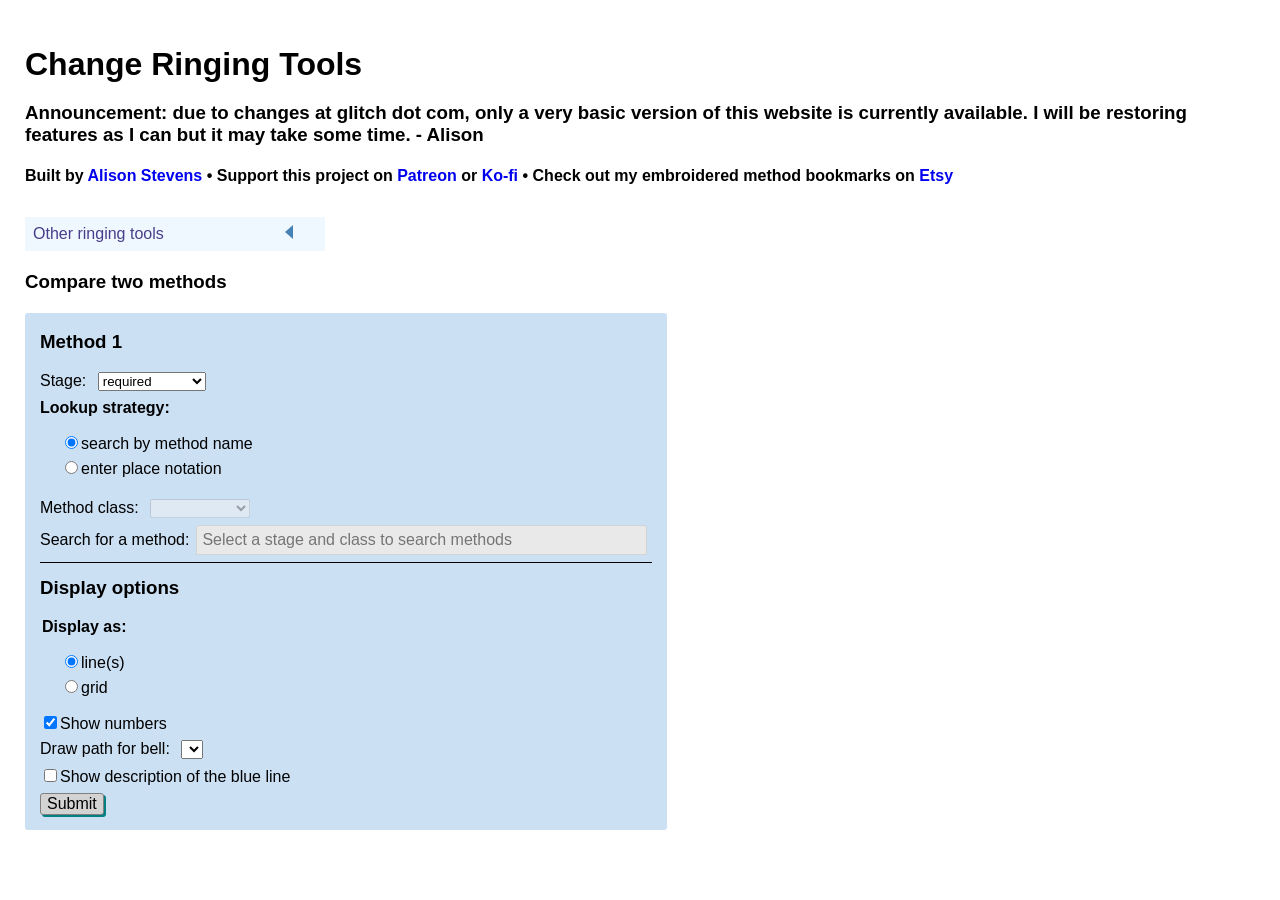
==== index.html @ 7b51bbd8 "begin change to compare" ====
<!DOCTYPE html>
<html lang="en">
  <head>
    <meta charset="UTF-8" />
    <meta http-equiv="X-UA-Compatible" content="IE=edge" />
    <meta name="viewport" content="width=device-width, initial-scale=1.0" />
    <title>Change Ringing Tools</title>
    <link rel="stylesheet" href="style.css" />
    <link rel="icon" 
      type="image/png" 
      href="https://sallyandbobminor.wordpress.com/wp-content/uploads/2025/07/bristol-major-short.png">
    
    
    
  </head>
  <body>
    <header>
      <div>
        <h1>
          Change Ringing Tools
        </h1>
        <h3>
          Announcement: due to changes at glitch dot com, only a very basic version of this website is currently available. I will be restoring features as I can but it may take some time. - Alison
        </h3>
        <h4>
          Built by <a href="https://www.alisonnicole.com" target="blank">Alison Stevens</a> • Support this project on <a href="https://www.patreon.com/alisons" target="blank">Patreon</a> or <a href="https://ko-fi.com/alisonstevens" target="blank">Ko-fi</a> • Check out my embroidered method bookmarks on <a href="https://www.etsy.com/shop/RingingEmbroidery" target="blank">Etsy</a>
        </h4>
      </div>
    </header>
    
    <main>
      <div id="nav-options" class="header">
          <div>
            <p>
              Other ringing tools
            </p>
            <div class="arrow"></div>
          </div>
          <ul class="dropdown">
            <li><a href="/callchange">Call change game</a></li>
            <li><a href="/ringle">Ringle: a Wordle-inspired change ringing game</a></li>
            <li><a href="/stedman">Stedman tips and tricks</a></li>
            <li><a href="/court">Court places and Cambridge places</a></li>
            <li><a href="https://towers.changeringing.net">Tower guide</a></li>
            <li><a href="https://www.sallyandbobminor.com" target="blank">Alison's ringing blog</a></li>
          </ul>

      </div>
      
      <h3 class="header">
        Compare two methods
      </h3>
      
      <!--button for complib id instead would go here-->
      
      <form action="/" method="get" autocomplete="off" id="formform">
        <h3>
          Method 1
        </h3>
        <div id="method-info" class="category">
          
          <div>
            <label for="stage">
              Stage:
            </label>
            <select id="stage" name="stage" required>
              <option value disabled selected>required</option>
              <option value="4">4 - Minimus</option>
              <option value="5">5 - Doubles</option>
              <option value="6">6 - Minor</option>
              <option value="7">7 - Triples</option>
              <option value="8">8 - Major</option>
              <option value="9">9 - Caters</option>
              <option value="10">10 - Royal</option>
              <option value="11">11 - Cinques</option>
              <option value="12">12 - Maximus</option>
              <option value="13">13 - Sextuples</option>
              <option value="14">14 - Fourteen</option>
              <option value="15">15 - Septuples</option>
              <option value="16">16 - Sixteen</option>
            </select>
          </div>
          <div>
            <fieldset class="borderless" id="lookupstrat">
              <p class="bold">
                Lookup strategy:
              </p>
              <ul>
                <li><label><input type="radio" name="lookup" value="name" checked />search by method name</label></li>
                <li><label><input type="radio" name="lookup" value="pn" />enter place notation</label></li>
                <!--<li><label><input type="radio" name="lookup" value="complib" />enter complib id</label></li>-->
              </ul>
            </fieldset>
          </div>
          
          
          <div class="searchstrategy" id="searchbyname">
            <div>
              <label for="methodClass">
                Method class:
              </label>
              <select id="methodClass" name="methodClass" disabled >
              </select>
            </div>
            <div class="flex" id="methodSearch">
              <label for="methodName">
                Search for a method:
              </label>
              <div>
                <input type="text" id="methodName" name="methodName" placeholder="Select a stage and class to search methods" autocomplete="off" disabled />
                <ul id="methodList">
                </ul>
              </div>
            </div>
          </div>

          <div class="searchstrategy hidden" id="searchbypn">
            <div class="flex">
              <label for="placeNotation">
                Place notation:
              </label>
              <input type="text" id="placeNotation" name="placeNotation" minlength="1" autocomplete="off" disabled />
            </div>
            <div class="errors" id="pnerrors">
              
            </div>
          </div>

          <div class="searchstrategy hidden" id="searchbycomplib">
            <label for="complibid">
              Enter a complib.org composition ID:
            </label>
            <input type="number" id="complibid" name="complibid" disabled />
          </div>
          
        </div>
        <div class="line"></div>
        <div id="gridopts" class="type">
          <h3>
            Display options
          </h3>
          <fieldset class="borderless" id="gridtype">
            <legend class="bold">
              Display as:
            </legend>
            <ul>
              <li><label><input type="radio" name="gridtype" value="gridline" checked />line(s)</label></li>
              <li><label><input type="radio" name="gridtype" value="gridgrid" />grid</label></li>
            </ul>
          </fieldset>
          
          <div class="gridtype" id="gridline">
            <div>
              <label><input type="checkbox" checked id="show-nums" name="numbers" value="show" />Show numbers</label>
            </div>
            <div>
              <label for="blueBell">
                Draw path for bell:
              </label>
              <select id="blueBell" name="blueBell" class="blueBell">
      
              </select>
            </div>
            <div>
              <label>
                <input type="checkbox" id="describe" name="describe" value="show" />Show description of the blue line
              </label>
            </div>
          </div>
          <div class="gridtype hidden" id="gridgrid">
            <fieldset class="borderless">
              <legend>Draw working bells:</legend>
              <ul>
                <li>
                  <label><input type="radio" name="gridcolors" value="0" />same color</label>
                </li>
                <li>
                  <label><input type="radio" name="gridcolors" value="colors" checked />different colors</label>
                </li>
              </ul>
            </fieldset>
          </div>
                
        </div>
        <button type="button" id="submit">Submit</button>
      </form>
      <div id="container">
        
      </div>
    </main>
    
    <script
  src="https://code.jquery.com/jquery-3.6.0.min.js"
  integrity="sha256-/xUj+3OJU5yExlq6GSYGSHk7tPXikynS7ogEvDej/m4="
  crossorigin="anonymous"></script>
    <script src="jquery.svg.js"></script>
    <script src="jquery.svgdom.js"></script>
    <script src="script.js"></script>
  </body>
</html>
---- style.css ----
*,
*:before,
*:after {
  box-sizing: border-box;
}

@media screen {
  
  body {
    font-family: helvetica, arial, sans-serif;
    margin: 25px;
  }
  
  a {
    text-decoration: none;
  }
  
  button {
    font-size: 16px;
    border-radius: 3px;
    background-color: lightgrey;
    border: 1px solid grey;
    box-shadow: 2px 2px teal;
    cursor: pointer;
    align-self: flex-start;
  }
  button:hover {
    background-color: #eeeeee;
  }
  button:active {
    box-shadow: none;
  }
  
  button a {
    text-decoration: none;
    color: black;
  }
  
  header {
    display: flex;
    margin-bottom: 10px;
  }

  fieldset.borderless {
    border: 0;
    padding: 0;
    margin: 0;
  }
  
  form {
    margin-top: 20px;
    margin-bottom: 25px;
    padding: 0 15px 15px 15px;
    background-color: rgb(204, 224, 244);
    display: flex;
    flex-flow: column;
    width: 100%;
    max-width: 642px;
    border-radius: 3px;
    position: relative;
  }
  
  h1 {
    font-weight: bold;
    color: black;
    margin-bottom: 10px;
  }
  
  input {
    /*margin-bottom: 10px;*/
    padding: 5px;
    border: 1px solid lightgrey;
    border-radius: 3px;
    font-size: 16px;
  }
  input:disabled {
    background-color: #e9e9e9;
  }
  
  label {
    margin-right: 7px;
  }
  
  li {
    position: relative;
    z-index: 2;
    margin-bottom: 5px;
  }
  
  p {
    max-width: 600px;
    margin: 8px 0;
  }
  
  span {
    margin-right: 10px;
    display: inline-block;
  }
  
  ul {
    list-style-type: none;
    padding-left: 20px;
  }
  
  .bold {
    font-weight: bold;
  }
  
  .disabled {
    color: lightsteelblue;
  }
  
  .hidden.category, .hidden {
    display: none;
  }

  div.line {
    width: 100%;
    height: 1px;
    background-color: black;
    margin-bottom: 10px;
  }
  
  div.errors {
    color: red;
  }

  /* nav styling */
  #nav-options {
    background-color: aliceblue;
    color: darkslateblue;
    max-width: 300px;
    margin-bottom: 20px;
  }

  #nav-options p {
    width: 80%;
    margin: 8px 8px;
    display: inline-block;
  }
  #nav-options li a {
    color: darkslateblue;
    text-decoration: none;
  }

  #nav-options ul {
    margin-top: 0;
    padding-bottom: 8px;
    display: none;
  }

  .arrow {
    width: 0;
    height: 0;
    border-top: 7px solid transparent;
    border-bottom: 7px solid transparent;
    border-right: 8px solid steelblue;
    margin-right: 8px;
    margin-top: 8px;
    display: inline-block;
    transition: transform 600ms ease;
  }

  .rotate {
    transform: rotate(-90deg);
  }
  
  /* FORM STYLING */
  
  div.flex {
    display: flex;
    flex-flow: row wrap;
    align-items: center;
  }

  div.input, ul.row {
    display: flex;
    flex-flow: row wrap;
    margin-bottom: 7px;
    align-items: center;
  }

  div.searchstrategy {
    padding-top: 5px;
  }
  
  div.searchstrategy > div, div.gridtype > div {
    margin-bottom: 7px;
  }
  
  /* method info */
  
  select#methodClass {
    width: 100px;
  }
  
  input#placeNotation {
    flex: 1 335px;
  }
  
  div#methodSearch div {
    position: relative;
    flex: 1 335px;
  }
  
  input#methodName {
    width: 99%;
    border-radius: 3px 3px 0 0;
  }
  
  ul#methodList {
    margin-left: 1px;
    padding-left: 0;
    width: 98.5%;
    /*border: 1px solid black;*/
    position: absolute;
    top: 15px;
    background-color: aliceblue;
    border-radius: 0 0 5px 5px;
    /*z-index: 3;*/
  }
  
  ul#methodList li {
    display: none;
    padding-left: 10px;
    padding-bottom: 5px;
    margin-bottom: 0;
    width: 100%;
    z-index: 4;
    background-color: aliceblue;
  }
  
  ul#methodList li:last-child {
    border-radius: 0 0 5px 5px;
  }
  
  ul#methodList li:hover {
    background-color: lightsteelblue;
  }
  
  ul#methodList li.selected {
    background-color: lightsteelblue;
  }

  div.type h3 {
    margin-top: 4px;
  }
}

@media print {
  header {
    display: none;
  }

  body {
    font-family: helvetica, arial, sans-serif;
    margin: 25px;
  }

  form {
    display: none;
  }

  svg.contain {
    width: 25%;
    height: auto;
    break-inside: avoid-page;
    margin-bottom: 40px;
  }
  
  div.grid-container {
    display: inline-block;
  }
  
  div.grid {
    float: left;
  /*height: 850px;*/
  }
  
  
  div.pageN {
    margin-top: 100px;
  }
  
  
  svg svg {
    width: 16.6%;
  }
  
  footer {
    display: none;
  }
}
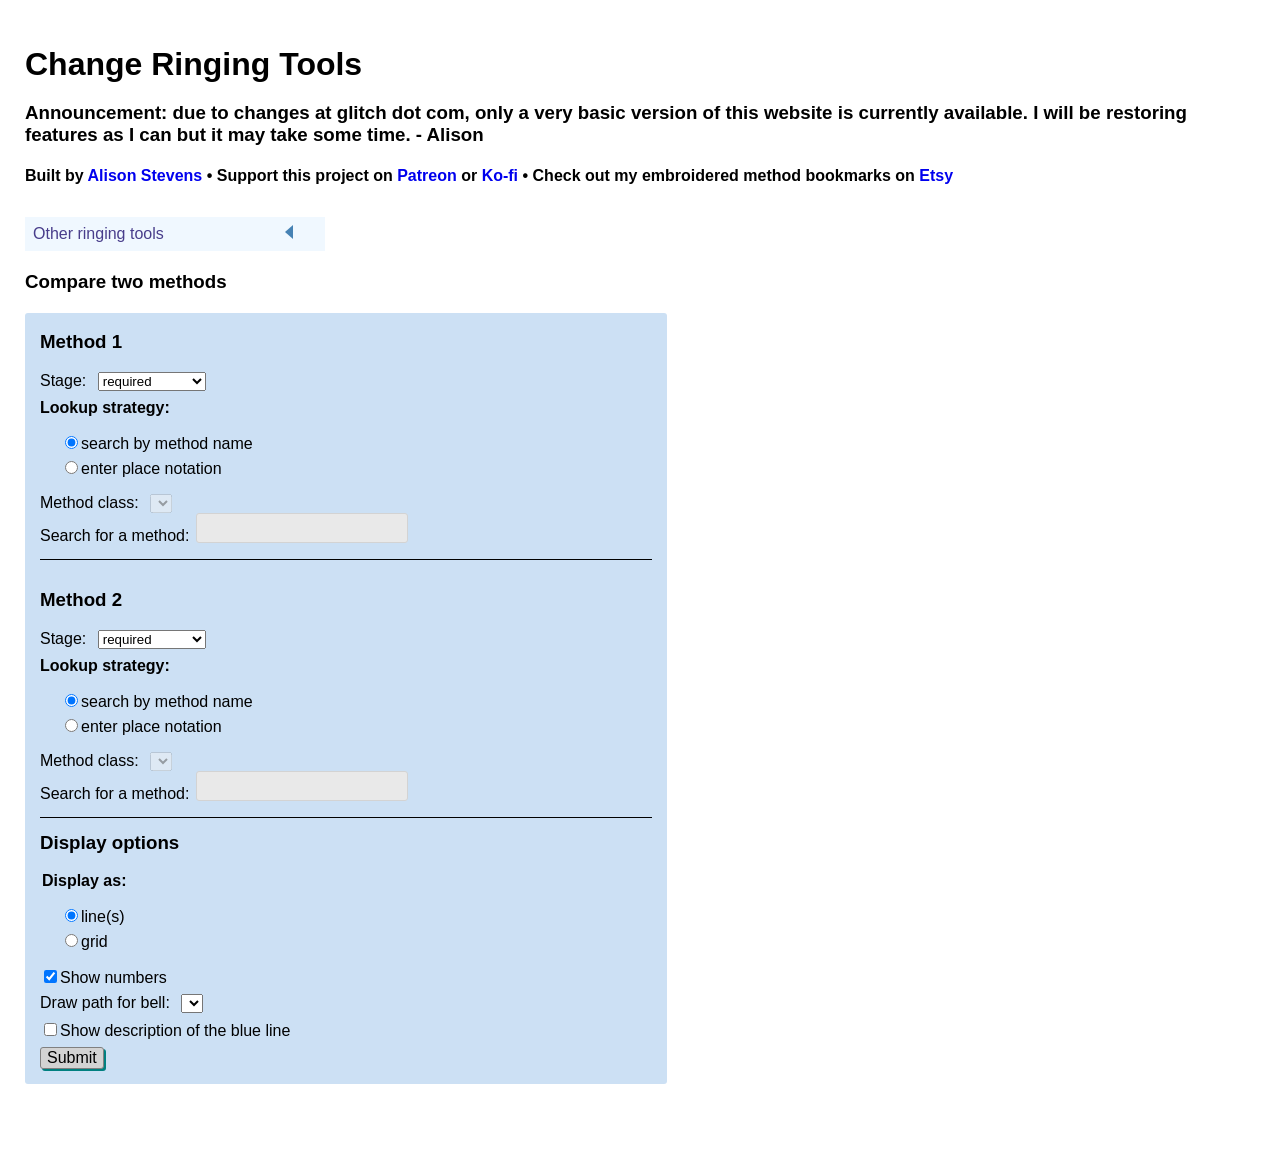
==== commit 26631de9: "duplicate method search" ====
--- a/index.html
+++ b/index.html
@@ -57,13 +57,13 @@
         <h3>
           Method 1
         </h3>
-        <div id="method-info" class="category">
-          
-          <div>
-            <label for="stage">
+        <div id="method-info1" class="category method-info">
+          
+          <div>
+            <label for="stage1">
               Stage:
             </label>
-            <select id="stage" name="stage" required>
+            <select id="stage1" name="stage1" required class="stage">
               <option value disabled selected>required</option>
               <option value="4">4 - Minimus</option>
               <option value="5">5 - Doubles</option>
@@ -81,56 +81,123 @@
             </select>
           </div>
           <div>
-            <fieldset class="borderless" id="lookupstrat">
+            <fieldset class="borderless" id="lookupstrat1" class="lookupstrat">
               <p class="bold">
                 Lookup strategy:
               </p>
               <ul>
-                <li><label><input type="radio" name="lookup" value="name" checked />search by method name</label></li>
-                <li><label><input type="radio" name="lookup" value="pn" />enter place notation</label></li>
+                <li><label><input type="radio" name="lookup1" value="name" checked />search by method name</label></li>
+                <li><label><input type="radio" name="lookup1" value="pn" />enter place notation</label></li>
                 <!--<li><label><input type="radio" name="lookup" value="complib" />enter complib id</label></li>-->
               </ul>
             </fieldset>
           </div>
           
           
-          <div class="searchstrategy" id="searchbyname">
-            <div>
-              <label for="methodClass">
+          <div class="searchstrategy1" id="searchbyname1">
+            <div>
+              <label for="methodClass1">
                 Method class:
               </label>
-              <select id="methodClass" name="methodClass" disabled >
+              <select id="methodClass1" name="methodClass1" class="methodClass" disabled >
               </select>
             </div>
-            <div class="flex" id="methodSearch">
-              <label for="methodName">
+            <div class="flex methodSearch" id="methodSearch1">
+              <label for="methodName1">
                 Search for a method:
               </label>
               <div>
-                <input type="text" id="methodName" name="methodName" placeholder="Select a stage and class to search methods" autocomplete="off" disabled />
-                <ul id="methodList">
+                <input type="text" id="methodName1" name="methodName1" class="methodName" autocomplete="off" disabled />
+                <ul id="methodList1" class="methodList">
                 </ul>
               </div>
             </div>
           </div>
 
-          <div class="searchstrategy hidden" id="searchbypn">
+          <div class="searchstrategy1 hidden" id="searchbypn1">
             <div class="flex">
-              <label for="placeNotation">
+              <label for="placeNotation1">
                 Place notation:
               </label>
-              <input type="text" id="placeNotation" name="placeNotation" minlength="1" autocomplete="off" disabled />
-            </div>
-            <div class="errors" id="pnerrors">
+              <input type="text" id="placeNotation1" name="placeNotation1" class="placeNotation" minlength="1" autocomplete="off" disabled />
+            </div>
+            <div class="errors" id="pnerrors1">
               
             </div>
           </div>
+          
+        </div>
+        <div class="line"></div>
+        <h3>
+          Method 2
+        </h3>
+        <div id="method-info2" class="category method-info">
+          
+          <div>
+            <label for="stage2">
+              Stage:
+            </label>
+            <select id="stage2" name="stage2" required class="stage">
+              <option value disabled selected>required</option>
+              <option value="4">4 - Minimus</option>
+              <option value="5">5 - Doubles</option>
+              <option value="6">6 - Minor</option>
+              <option value="7">7 - Triples</option>
+              <option value="8">8 - Major</option>
+              <option value="9">9 - Caters</option>
+              <option value="10">10 - Royal</option>
+              <option value="11">11 - Cinques</option>
+              <option value="12">12 - Maximus</option>
+              <option value="13">13 - Sextuples</option>
+              <option value="14">14 - Fourteen</option>
+              <option value="15">15 - Septuples</option>
+              <option value="16">16 - Sixteen</option>
+            </select>
+          </div>
+          <div>
+            <fieldset class="borderless" id="lookupstrat2" class="lookupstrat">
+              <p class="bold">
+                Lookup strategy:
+              </p>
+              <ul>
+                <li><label><input type="radio" name="lookup2" value="name" checked />search by method name</label></li>
+                <li><label><input type="radio" name="lookup2" value="pn" />enter place notation</label></li>
+                <!--<li><label><input type="radio" name="lookup" value="complib" />enter complib id</label></li>-->
+              </ul>
+            </fieldset>
+          </div>
+          
+          
+          <div class="searchstrategy2" id="searchbyname2">
+            <div>
+              <label for="methodClass2">
+                Method class:
+              </label>
+              <select id="methodClass2" name="methodClass2" class="methodClass" disabled >
+              </select>
+            </div>
+            <div class="flex methodSearch" id="methodSearch2">
+              <label for="methodName2">
+                Search for a method:
+              </label>
+              <div>
+                <input type="text" id="methodName2" name="methodName2" class="methodName" autocomplete="off" disabled />
+                <ul id="methodList2" class="methodList">
+                </ul>
+              </div>
+            </div>
+          </div>
 
-          <div class="searchstrategy hidden" id="searchbycomplib">
-            <label for="complibid">
-              Enter a complib.org composition ID:
-            </label>
-            <input type="number" id="complibid" name="complibid" disabled />
+          <div class="searchstrategy2 hidden" id="searchbypn2">
+            <div class="flex">
+              <label for="placeNotation2">
+                Place notation:
+              </label>
+              <input type="text" id="placeNotation2" name="placeNotation2" class="placeNotation" minlength="1" autocomplete="off" disabled />
+            </div>
+            <div class="errors" id="pnerrors2">
+              
+            </div>
           </div>
           
         </div>
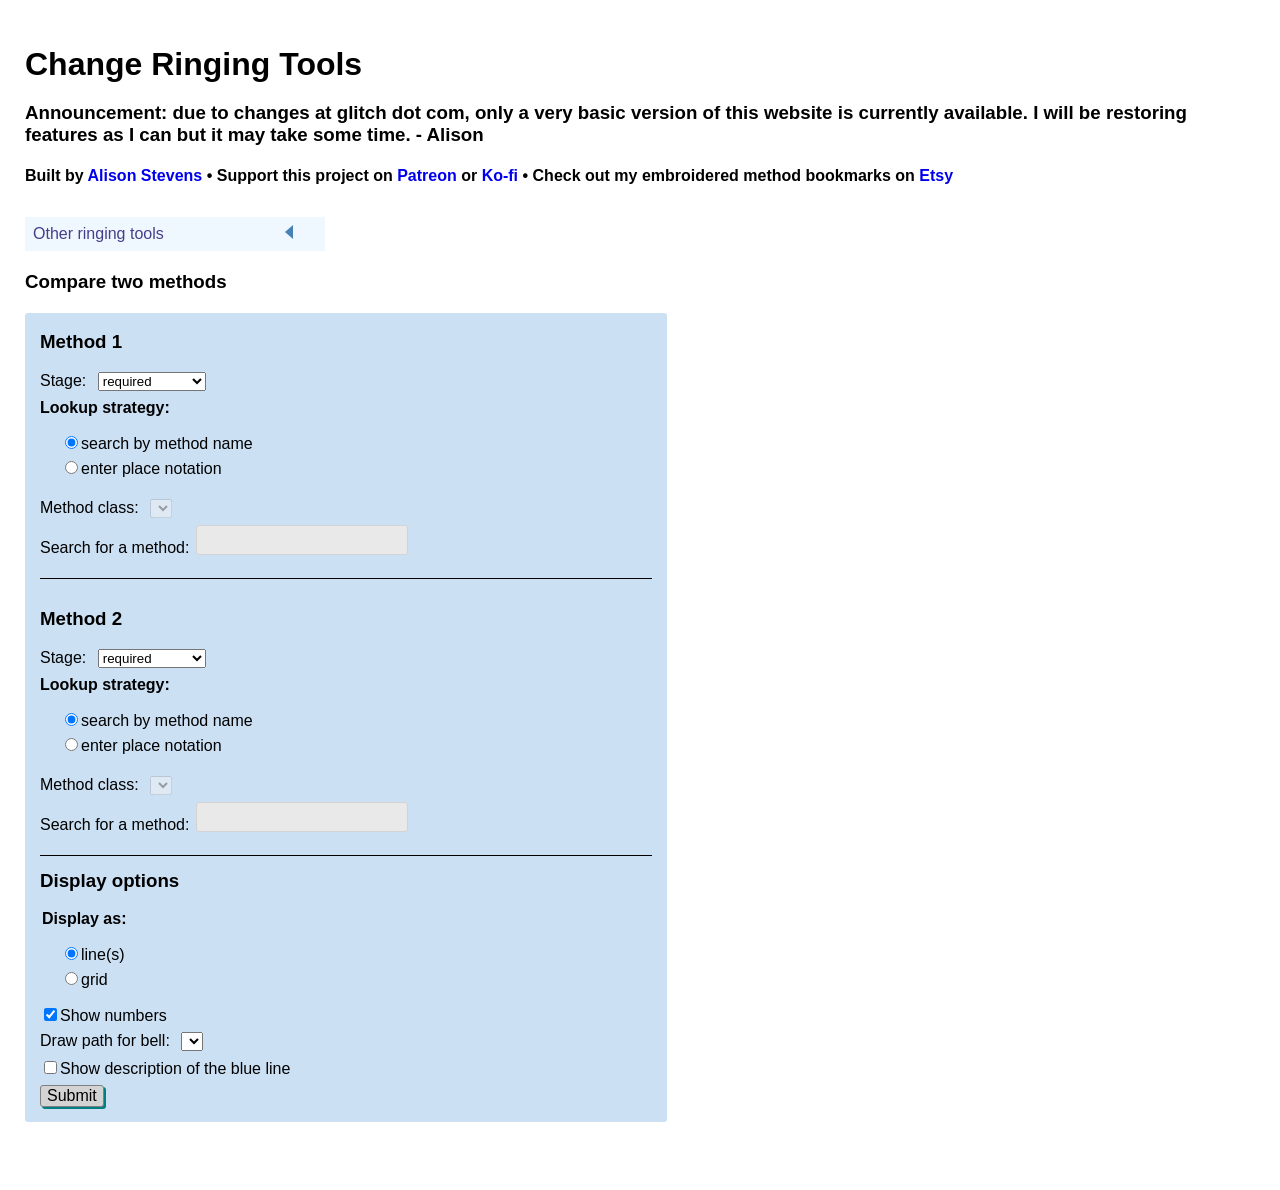
==== commit a3214687: "searchstrategy class" ====
--- a/index.html
+++ b/index.html
@@ -94,7 +94,7 @@
           </div>
           
           
-          <div class="searchstrategy1" id="searchbyname1">
+          <div class="searchstrategy searchstrategy1" id="searchbyname1">
             <div>
               <label for="methodClass1">
                 Method class:
@@ -114,7 +114,7 @@
             </div>
           </div>
 
-          <div class="searchstrategy1 hidden" id="searchbypn1">
+          <div class="searchstrategy searchstrategy1 hidden" id="searchbypn1">
             <div class="flex">
               <label for="placeNotation1">
                 Place notation:
@@ -168,7 +168,7 @@
           </div>
           
           
-          <div class="searchstrategy2" id="searchbyname2">
+          <div class="searchstrategy searchstrategy2" id="searchbyname2">
             <div>
               <label for="methodClass2">
                 Method class:
@@ -188,7 +188,7 @@
             </div>
           </div>
 
-          <div class="searchstrategy2 hidden" id="searchbypn2">
+          <div class="searchstrategy searchstrategy2 hidden" id="searchbypn2">
             <div class="flex">
               <label for="placeNotation2">
                 Place notation:
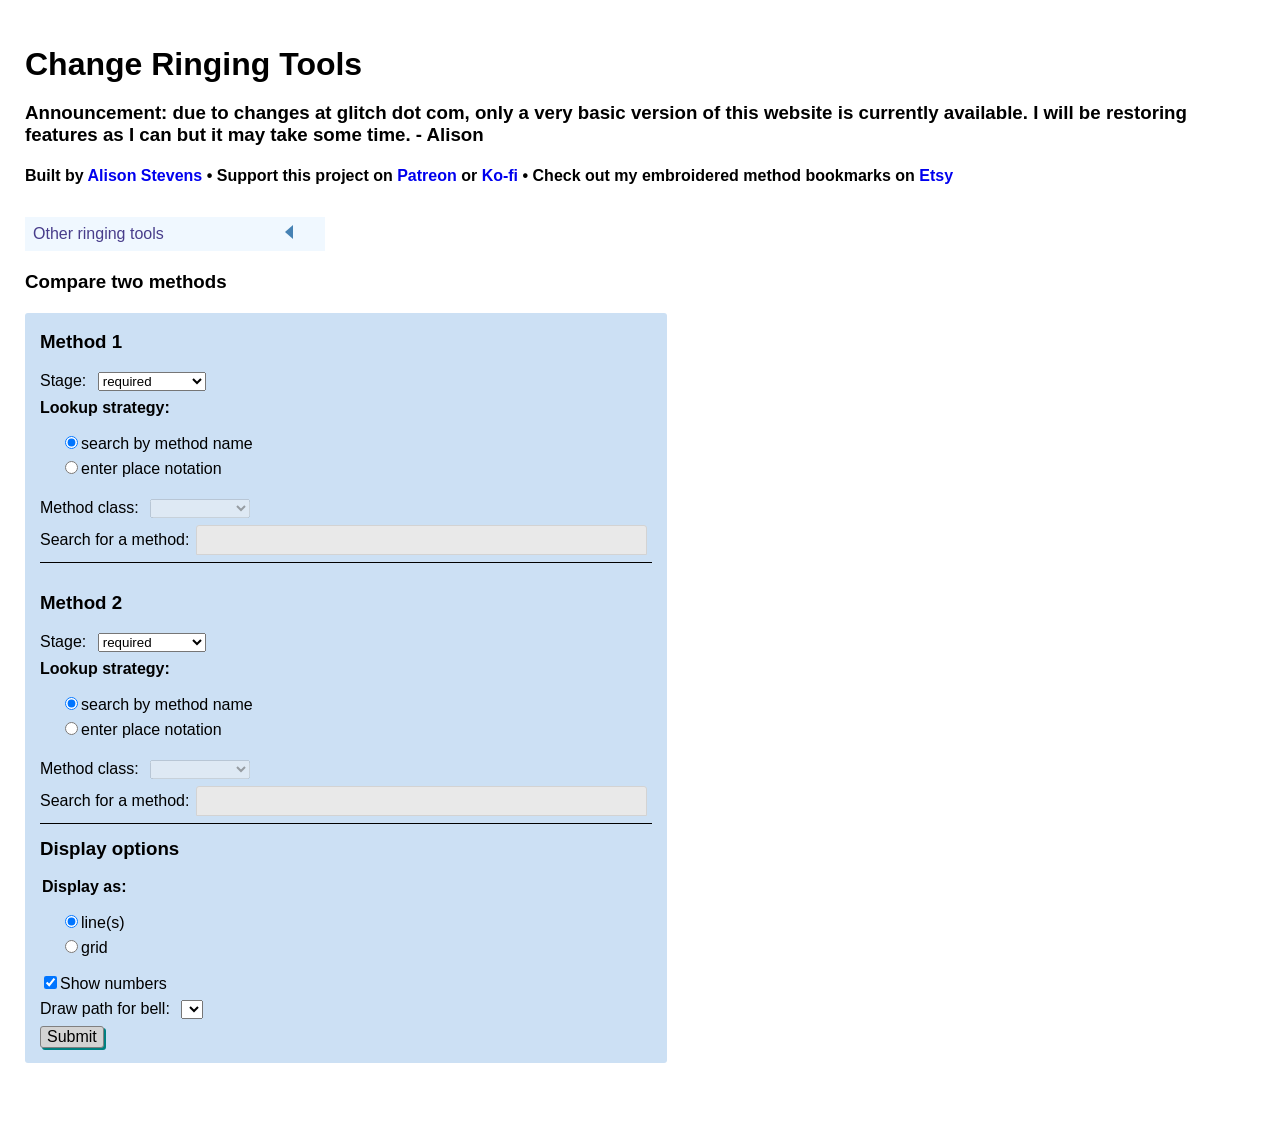
==== commit dade70f4: "hide description option" ====
--- a/index.html
+++ b/index.html
@@ -228,11 +228,11 @@
       
               </select>
             </div>
-            <div>
+            <!--<div>
               <label>
                 <input type="checkbox" id="describe" name="describe" value="show" />Show description of the blue line
               </label>
-            </div>
+            </div>-->
           </div>
           <div class="gridtype hidden" id="gridgrid">
             <fieldset class="borderless">
--- a/style.css
+++ b/style.css
@@ -190,25 +190,25 @@
   
   /* method info */
   
-  select#methodClass {
+  select.methodClass {
     width: 100px;
   }
   
-  input#placeNotation {
+  input.placeNotation {
     flex: 1 335px;
   }
   
-  div#methodSearch div {
+  div.methodSearch div {
     position: relative;
     flex: 1 335px;
   }
   
-  input#methodName {
+  input.methodName {
     width: 99%;
     border-radius: 3px 3px 0 0;
   }
   
-  ul#methodList {
+  ul.methodList {
     margin-left: 1px;
     padding-left: 0;
     width: 98.5%;
@@ -220,7 +220,7 @@
     /*z-index: 3;*/
   }
   
-  ul#methodList li {
+  ul.methodList li {
     display: none;
     padding-left: 10px;
     padding-bottom: 5px;
@@ -230,15 +230,15 @@
     background-color: aliceblue;
   }
   
-  ul#methodList li:last-child {
+  ul.methodList li:last-child {
     border-radius: 0 0 5px 5px;
   }
   
-  ul#methodList li:hover {
+  ul.methodList li:hover {
     background-color: lightsteelblue;
   }
   
-  ul#methodList li.selected {
+  ul.methodList li.selected {
     background-color: lightsteelblue;
   }
 
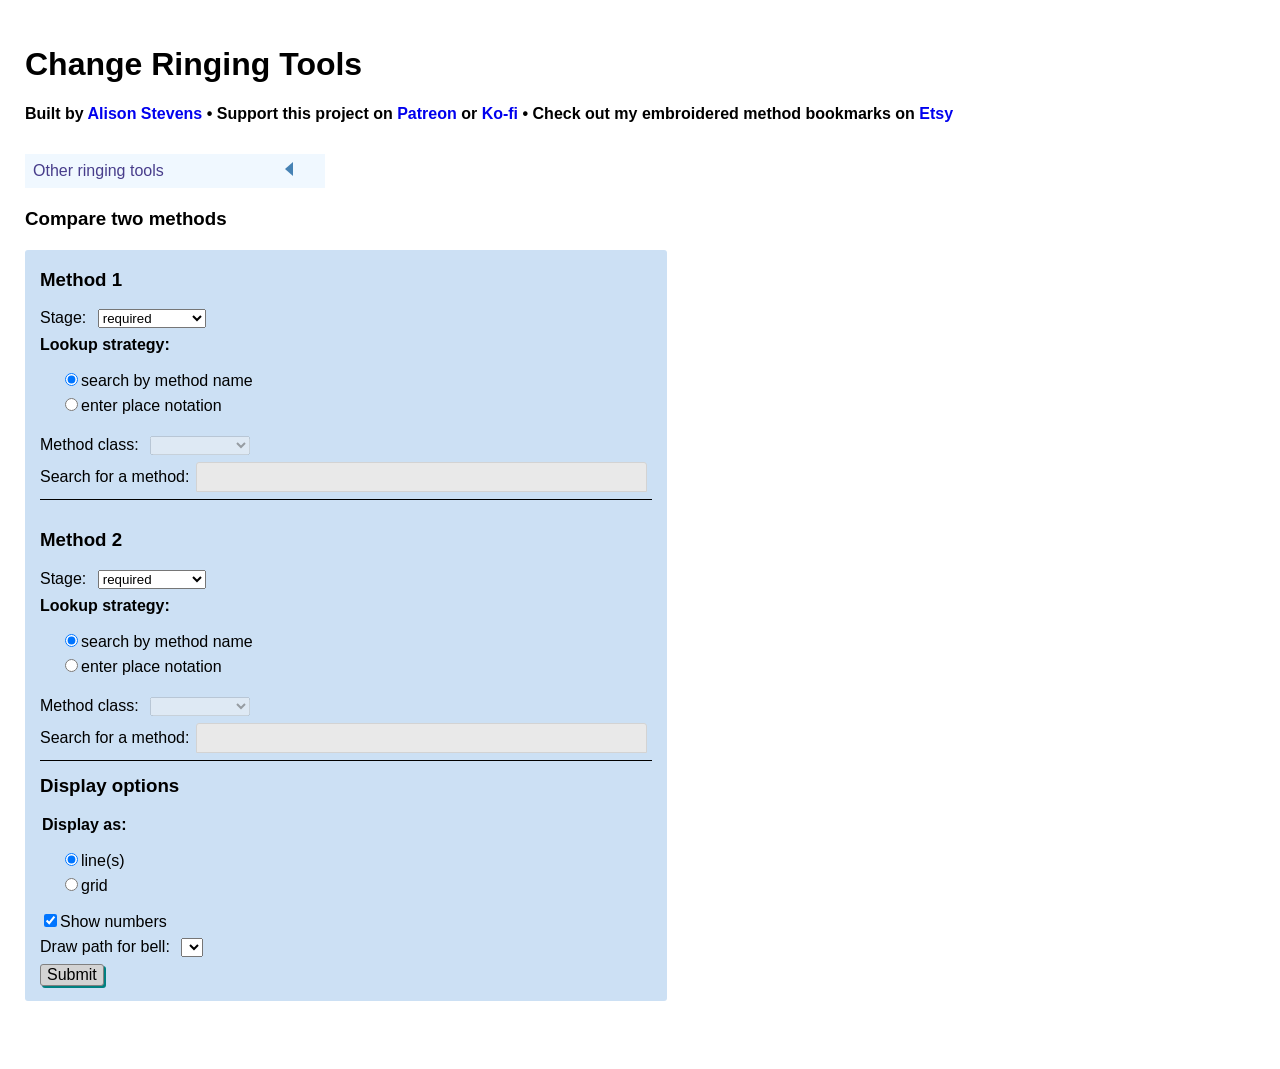
==== commit 05a178fb: "remove announcement" ====
--- a/index.html
+++ b/index.html
@@ -19,9 +19,7 @@
         <h1>
           Change Ringing Tools
         </h1>
-        <h3>
-          Announcement: due to changes at glitch dot com, only a very basic version of this website is currently available. I will be restoring features as I can but it may take some time. - Alison
-        </h3>
+        
         <h4>
           Built by <a href="https://www.alisonnicole.com" target="blank">Alison Stevens</a> • Support this project on <a href="https://www.patreon.com/alisons" target="blank">Patreon</a> or <a href="https://ko-fi.com/alisonstevens" target="blank">Ko-fi</a> • Check out my embroidered method bookmarks on <a href="https://www.etsy.com/shop/RingingEmbroidery" target="blank">Etsy</a>
         </h4>
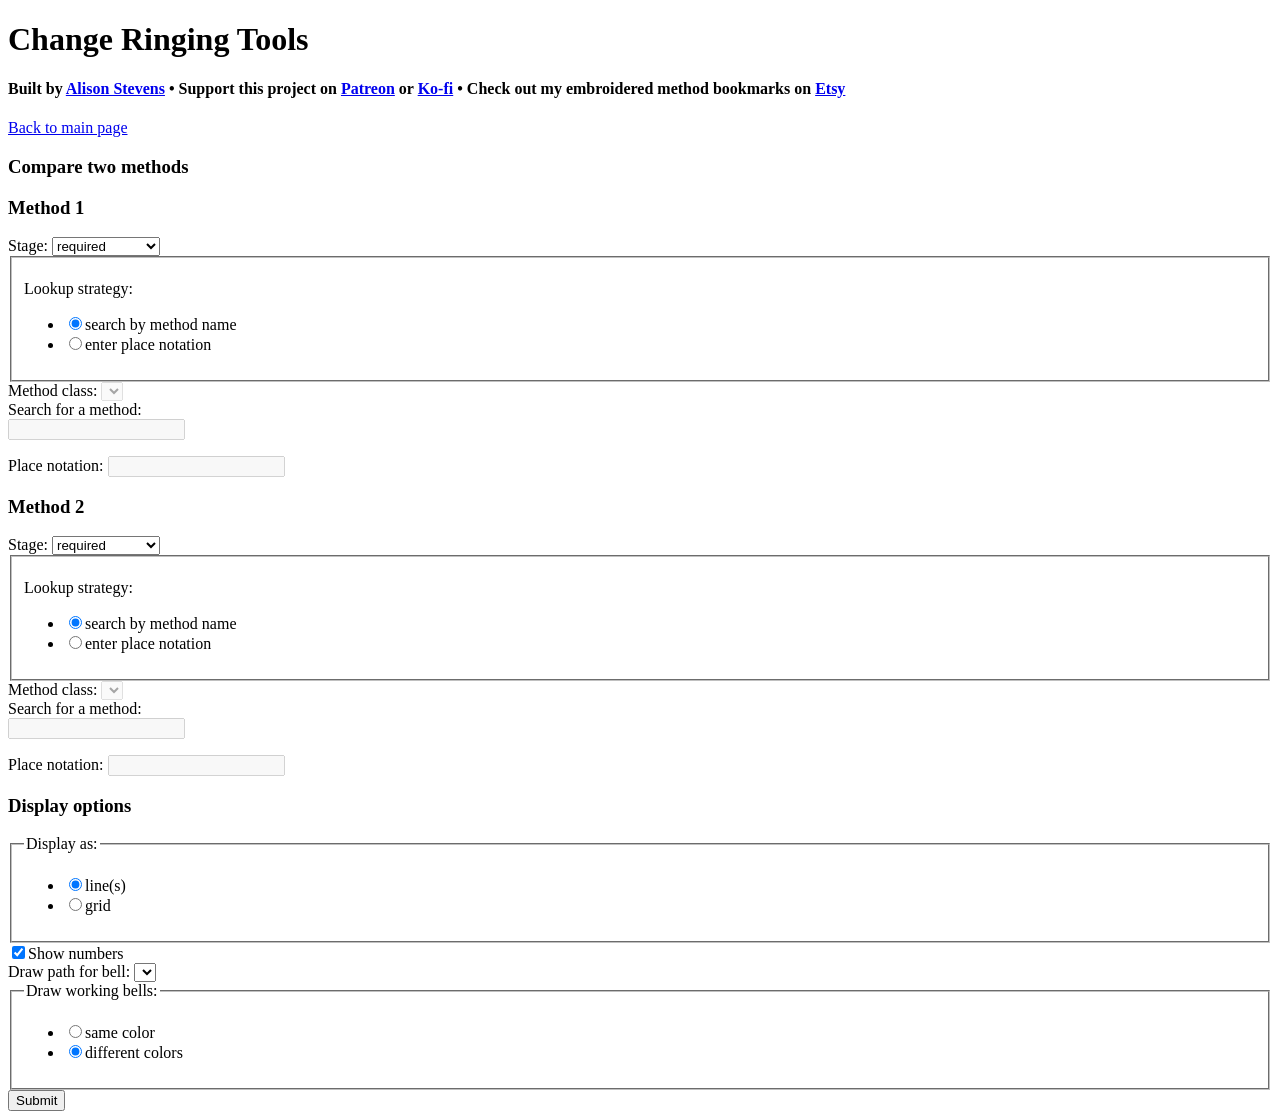
==== commit 18674149: "different file routes" ====
--- a/index.html
+++ b/index.html
@@ -5,7 +5,7 @@
     <meta http-equiv="X-UA-Compatible" content="IE=edge" />
     <meta name="viewport" content="width=device-width, initial-scale=1.0" />
     <title>Change Ringing Tools</title>
-    <link rel="stylesheet" href="style.css" />
+    <link rel="stylesheet" href="compare/style.css" />
     <link rel="icon" 
       type="image/png" 
       href="https://sallyandbobminor.wordpress.com/wp-content/uploads/2025/07/bristol-major-short.png">
@@ -28,21 +28,7 @@
     
     <main>
       <div id="nav-options" class="header">
-          <div>
-            <p>
-              Other ringing tools
-            </p>
-            <div class="arrow"></div>
-          </div>
-          <ul class="dropdown">
-            <li><a href="/callchange">Call change game</a></li>
-            <li><a href="/ringle">Ringle: a Wordle-inspired change ringing game</a></li>
-            <li><a href="/stedman">Stedman tips and tricks</a></li>
-            <li><a href="/court">Court places and Cambridge places</a></li>
-            <li><a href="https://towers.changeringing.net">Tower guide</a></li>
-            <li><a href="https://www.sallyandbobminor.com" target="blank">Alison's ringing blog</a></li>
-          </ul>
-
+          <a href="https://www.changeringing.net">Back to main page</a>
       </div>
       
       <h3 class="header">
@@ -260,6 +246,6 @@
   crossorigin="anonymous"></script>
     <script src="jquery.svg.js"></script>
     <script src="jquery.svgdom.js"></script>
-    <script src="script.js"></script>
+    <script src="compare/script.js"></script>
   </body>
 </html>
